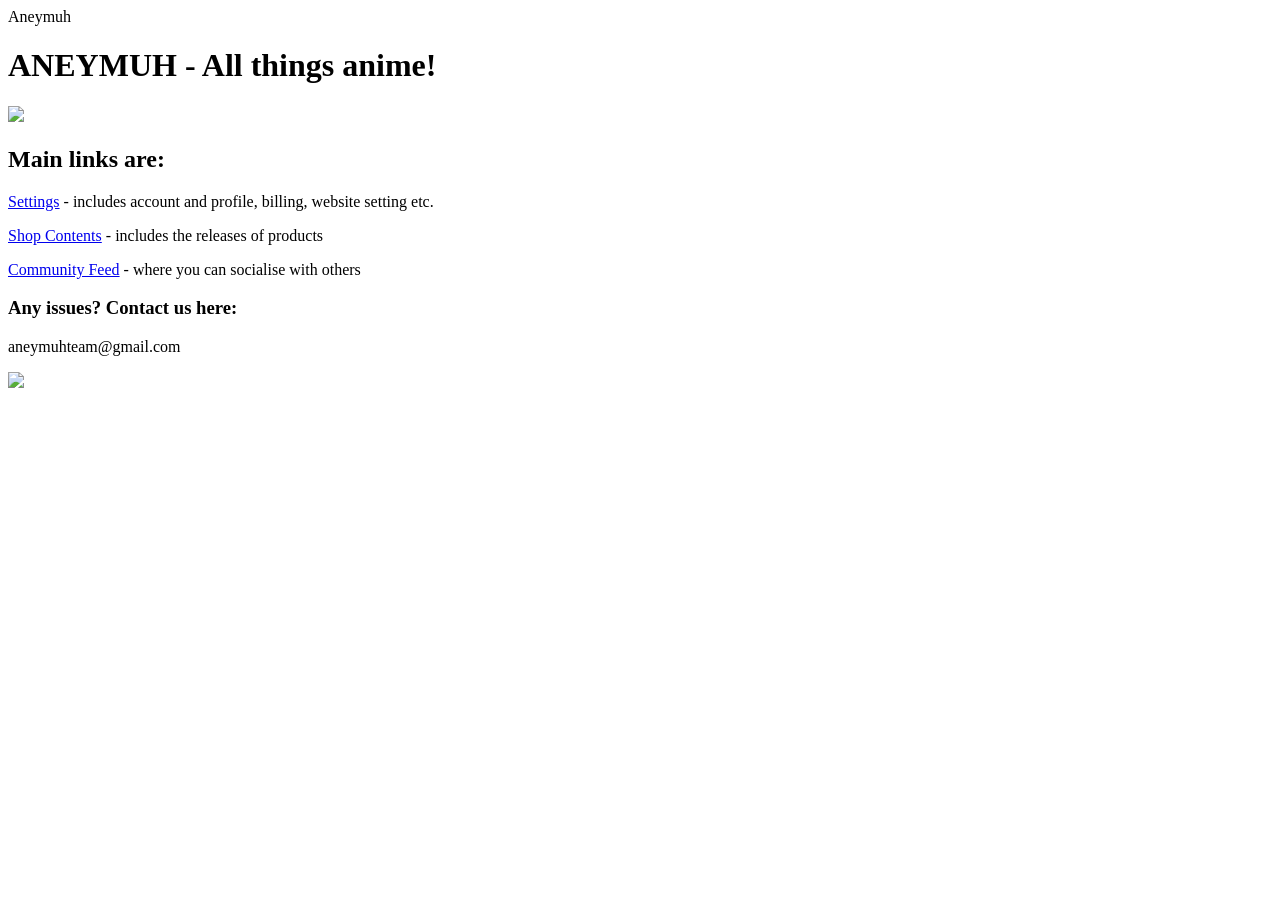
==== index.html @ 3ed9013d "website Website" ====
<!DOCTYPE html>
<html>
    <head>
        <meta charset="UTF-8"
        <title>Aneymuh</title>
    </head>
    <body>
        <header>
            <h1>ANEYMUH - All things anime!</h1>
            <img src="https://images.unsplash.com/photo-1665762389848-8a6acfe934c0?q=80&w=833&auto=format&fit=crop&ixlib=rb-4.1.0&ixid=M3wxMjA3fDB8MHxwaG90by1wYWdlfHx8fGVufDB8fHx8fA%3D%3D"

        </header>
       <article>
        <nav>
            <h2>Main links are: </h2>
            <p><a href="https://www.settingsmaybeidk.com">Settings</a> - includes account and profile, billing, website setting etc.</p>
            <p><a href="https://www.shopssmaybeidk.com">Shop Contents</a> - includes the releases of products</p>
            <p><a href="https://www.communitymaybeidk.com">Community Feed</a> - where you can socialise with others</p>
        </nav>
       </article>
        <aside>
            <h3>Any issues? Contact us here:</h3>
            <p>aneymuhteam@gmail.com</p>
            <img src="https://images.unsplash.com/photo-1613376023733-0a73315d9b06?q=80&w=1170&auto=format&fit=crop&ixlib=rb-4.1.0&ixid=M3wxMjA3fDB8MHxwaG90by1wYWdlfHx8fGVufDB8fHx8fA%3D%3D"
</html>
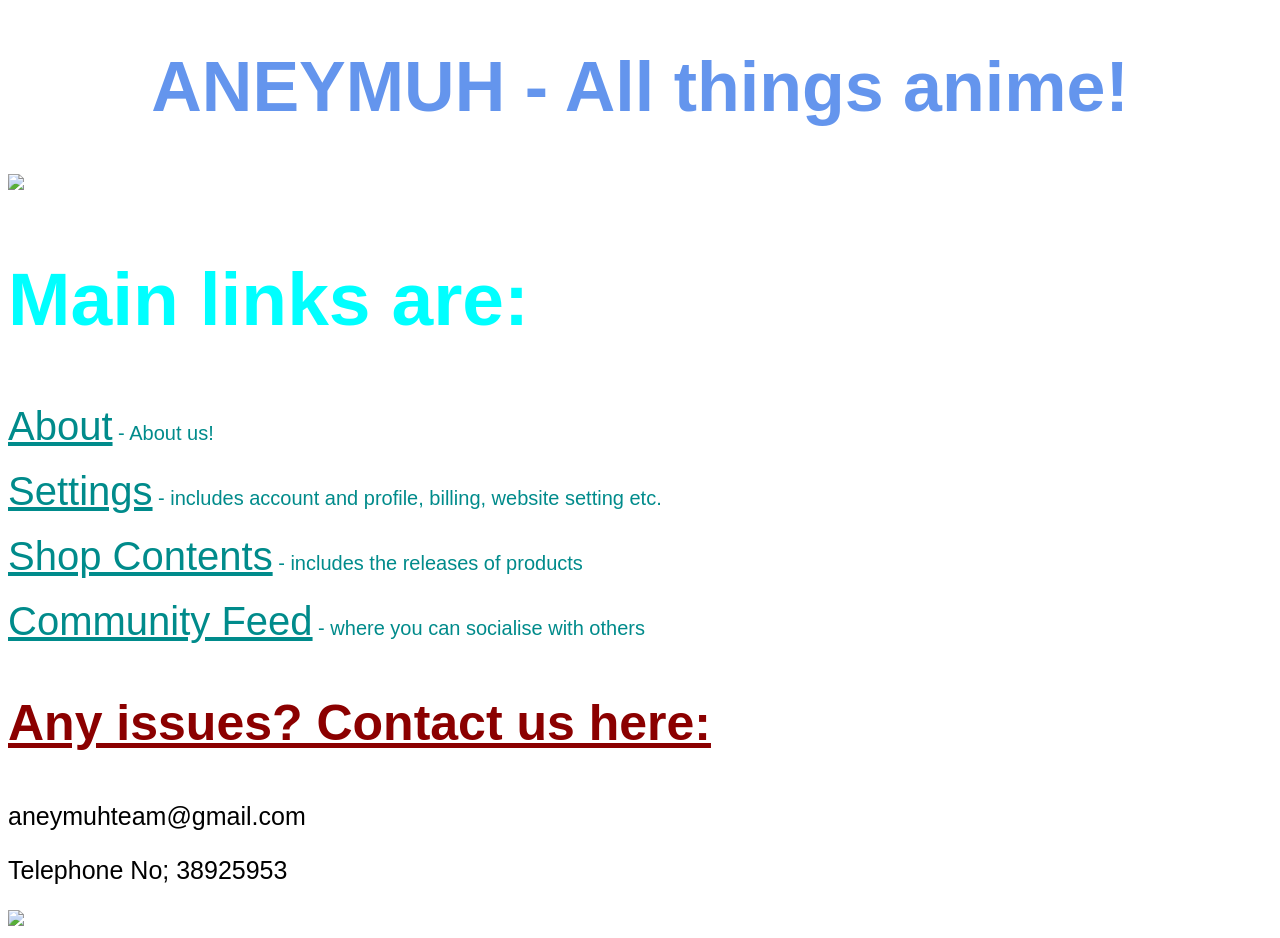
==== commit 9d4b987d: "styled with css styled with basic css commands" ====
--- a/index.html
+++ b/index.html
@@ -1,25 +1,28 @@
 <!DOCTYPE html>
 <html>
     <head>
-        <meta charset="UTF-8"
+        <meta charset="UTF-8">
         <title>Aneymuh</title>
+        <link rel="stylesheet" href="style.css">
     </head>
     <body>
         <header>
             <h1>ANEYMUH - All things anime!</h1>
-            <img src="https://images.unsplash.com/photo-1665762389848-8a6acfe934c0?q=80&w=833&auto=format&fit=crop&ixlib=rb-4.1.0&ixid=M3wxMjA3fDB8MHxwaG90by1wYWdlfHx8fGVufDB8fHx8fA%3D%3D"
+            <img src="https://images.unsplash.com/photo-1665762389848-8a6acfe934c0?q=80&w=833&auto=format&fit=crop&ixlib=rb-4.1.0&ixid=M3wxMjA3fDB8MHxwaG90by1wYWdlfHx8fGVufDB8fHx8fA%3D%3D">
 
         </header>
        <article>
         <nav>
-            <h2>Main links are: </h2>
-            <p><a href="https://www.settingsmaybeidk.com">Settings</a> - includes account and profile, billing, website setting etc.</p>
-            <p><a href="https://www.shopssmaybeidk.com">Shop Contents</a> - includes the releases of products</p>
-            <p><a href="https://www.communitymaybeidk.com">Community Feed</a> - where you can socialise with others</p>
+            <h2 id="th3">Main links are: </h2>
+            <p id="p2"><a id="link1" href="https://www.aboutmaybeidk.com">About</a> - About us!</p>
+            <p id="p2"><a id="link1" href="https://www.settingsmaybeidk.com">Settings</a> - includes account and profile, billing, website setting etc.</p>
+            <p id="p2"><a id="link1" href="https://www.shopssmaybeidk.com">Shop Contents</a> - includes the releases of products</p>
+            <p id="p2"><a id="link1" href="https://www.communitymaybeidk.com">Community Feed</a> - where you can socialise with others</p>
         </nav>
        </article>
         <aside>
-            <h3>Any issues? Contact us here:</h3>
-            <p>aneymuhteam@gmail.com</p>
-            <img src="https://images.unsplash.com/photo-1613376023733-0a73315d9b06?q=80&w=1170&auto=format&fit=crop&ixlib=rb-4.1.0&ixid=M3wxMjA3fDB8MHxwaG90by1wYWdlfHx8fGVufDB8fHx8fA%3D%3D"
+            <h3 id="ih3">Any issues? Contact us here:</h3>
+            <p id="p3">aneymuhteam@gmail.com</p>
+            <p id="p3">Telephone No; 38925953</p>
+            <img src="https://images.unsplash.com/photo-1613376023733-0a73315d9b06?q=80&w=1170&auto=format&fit=crop&ixlib=rb-4.1.0&ixid=M3wxMjA3fDB8MHxwaG90by1wYWdlfHx8fGVufDB8fHx8fA%3D%3D">
 </html>
--- a/style.css
+++ b/style.css
@@ -0,0 +1,12 @@
+h1 {font-family: 'Franklin Gothic Medium', 'Arial Narrow', Arial, sans-serif; font-size: 70px; color: cornflowerblue; text-align: center; background-image: url("https://images.unsplash.com/photo-1787865133433-0d754498ee4b?q=80&w=1188&auto=format&fit=crop&ixlib=rb-4.1.0&ixid=M3wxMjA3fDB8MHxwaG90by1wYWdlfHx8fGVufDB8fHx8fA%3D%3D");}
+#a1 {font-family: 'Franklin Gothic Medium', 'Arial Narrow', Arial, sans-serif; font-size: 35px; color: black; text-align: center; text-decoration: underline; font-weight: bold; background-image: url("https://images.unsplash.com/photo-1531685250784-7569952593d2?q=80&w=1074&auto=format&fit=crop&ixlib=rb-4.1.0&ixid=M3wxMjA3fDB8MHxwaG90by1wYWdlfHx8fGVufDB8fHx8fA%3D%3D");}
+#a2 {font-family: 'Franklin Gothic Medium', 'Arial Narrow', Arial, sans-serif; font-size: 25px; color: azure; text-align: left; background-color: black; }
+#a3 {font-family: 'Gill Sans', 'Gill Sans MT', Calibri, 'Trebuchet MS', sans-serif; font-size: 25px; color: cadetblue; background-image: url("://images.unsplash.com/photo-1557683304-673a23048d34?q=80&w=564&auto=format&fit=crop&ixlib=rb-4.1.0&ixid=M3wxMjA3fDB8MHxwaG90by1wYWdlfHx8fGVufDB8fHx8fA%3D%3D");}
+#th2 {font-family: 'Franklin Gothic Medium', 'Arial Narrow', Arial, sans-serif; font-size: 35px; color: darkslateblue;}
+#th3 {font-family: Arial, Helvetica, sans-serif; font-size: 75px; color: aqua; background-image: url(https://images.unsplash.com/photo-1503455637927-730bce8583c0?q=80&w=1170&auto=format&fit=crop&ixlib=rb-4.1.0&ixid=M3wxMjA3fDB8MHxwaG90by1wYWdlfHx8fGVufDB8fHx8fA%3D%3D);}
+#link1:link{color: darkcyan;}
+#link1:hover{color: deepskyblue;}
+#link1 {font-size: 40px;}
+#p2 {font-size: 20px; font-family: Impact, Haettenschweiler, 'Arial Narrow Bold', sans-serif; color: darkcyan;}
+#ih3 {font-size: 50px; color: darkred; text-decoration: underline; font-family: Impact, Haettenschweiler, 'Arial Narrow Bold', sans-serif;}
+#p3 {font-family: Impact, Haettenschweiler, 'Arial Narrow Bold', sans-serif; font-size: 25px;}
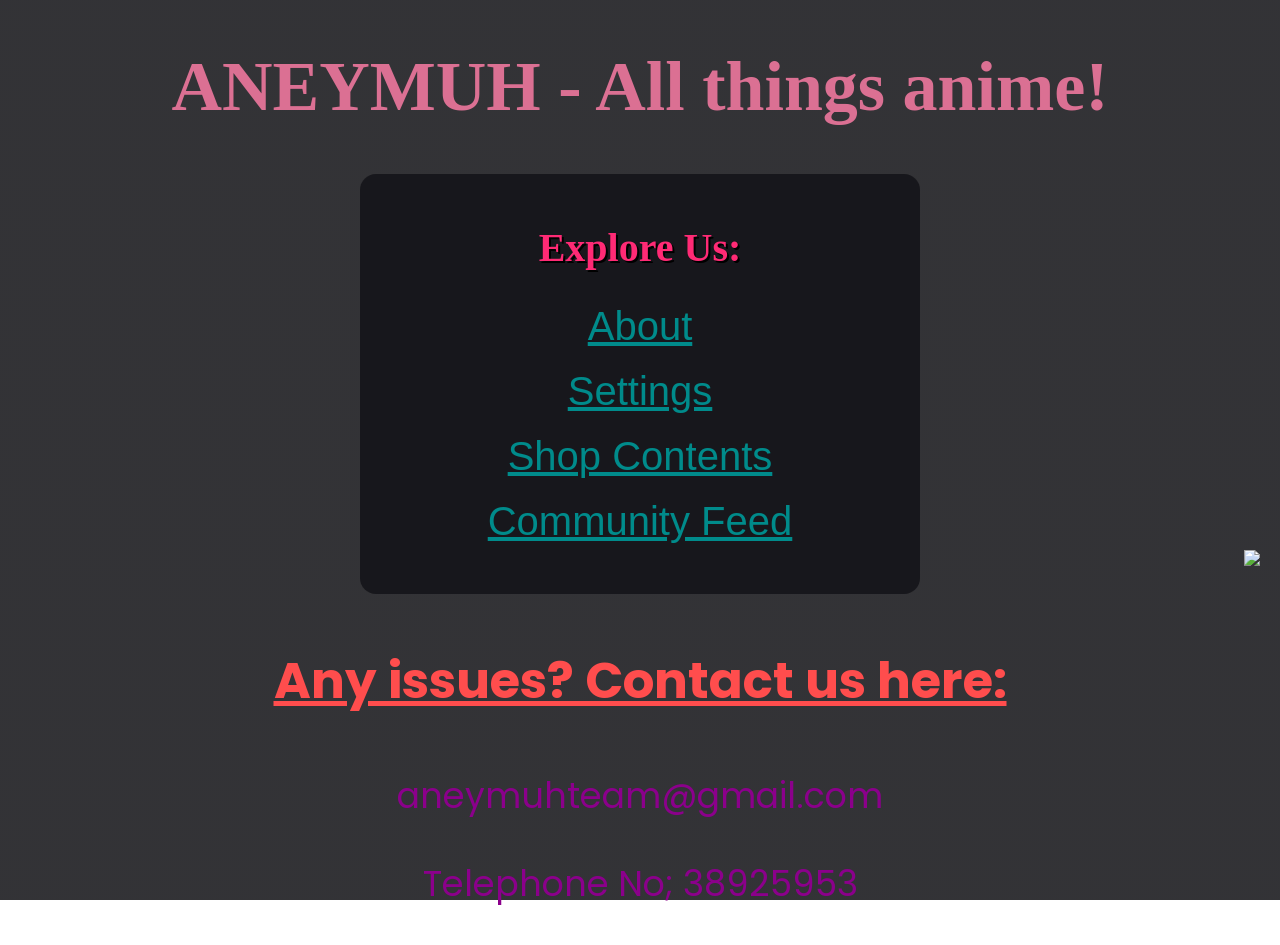
==== commit d115be0d: "homepage update doesnt look as messy." ====
--- a/index.html
+++ b/index.html
@@ -3,26 +3,28 @@
     <head>
         <meta charset="UTF-8">
         <title>Aneymuh</title>
+        <link rel="preconnect" href="https://fonts.googleapis.com">
+<link rel="preconnect" href="https://fonts.gstatic.com" crossorigin>
+<link href="https://fonts.googleapis.com/css2?family=Permanent+Marker&family=Poppins:wght@400;600;800&display=swap" rel="stylesheet">
         <link rel="stylesheet" href="style.css">
     </head>
     <body>
         <header>
             <h1>ANEYMUH - All things anime!</h1>
-            <img src="https://images.unsplash.com/photo-1665762389848-8a6acfe934c0?q=80&w=833&auto=format&fit=crop&ixlib=rb-4.1.0&ixid=M3wxMjA3fDB8MHxwaG90by1wYWdlfHx8fGVufDB8fHx8fA%3D%3D">
-
         </header>
        <article>
-        <nav>
-            <h2 id="th3">Main links are: </h2>
-            <p id="p2"><a id="link1" href="https://www.aboutmaybeidk.com">About</a> - About us!</p>
-            <p id="p2"><a id="link1" href="https://www.settingsmaybeidk.com">Settings</a> - includes account and profile, billing, website setting etc.</p>
-            <p id="p2"><a id="link1" href="https://www.shopssmaybeidk.com">Shop Contents</a> - includes the releases of products</p>
-            <p id="p2"><a id="link1" href="https://www.communitymaybeidk.com">Community Feed</a> - where you can socialise with others</p>
+        <nav class="bgbox">
+            <h2 id="th3">Explore Us: </h2>
+            <p class="p2"><a id="link1" href="about.html">About</a></p>
+            <p class="p2"><a id="link1" href="https://www.settingsmaybeidk.com">Settings</a></p>
+            <p class="p2"><a id="link1" href="https://www.shopssmaybeidk.com">Shop Contents</a></p>
+            <p class="p2"><a id="link1" href="https://www.communitymaybeidk.com">Community Feed</a></p>
+           
         </nav>
        </article>
         <aside>
             <h3 id="ih3">Any issues? Contact us here:</h3>
-            <p id="p3">aneymuhteam@gmail.com</p>
-            <p id="p3">Telephone No; 38925953</p>
-            <img src="https://images.unsplash.com/photo-1613376023733-0a73315d9b06?q=80&w=1170&auto=format&fit=crop&ixlib=rb-4.1.0&ixid=M3wxMjA3fDB8MHxwaG90by1wYWdlfHx8fGVufDB8fHx8fA%3D%3D">
+            <p class="p3">aneymuhteam@gmail.com</p>
+            <p class="p3">Telephone No; 38925953</p>
+            <img class="side-character" src="https://www.pngmart.com/files/13/Anime-Transparent-PNG.png">
 </html>
--- a/style.css
+++ b/style.css
@@ -1,12 +1,94 @@
-h1 {font-family: 'Franklin Gothic Medium', 'Arial Narrow', Arial, sans-serif; font-size: 70px; color: cornflowerblue; text-align: center; background-image: url("https://images.unsplash.com/photo-1787865133433-0d754498ee4b?q=80&w=1188&auto=format&fit=crop&ixlib=rb-4.1.0&ixid=M3wxMjA3fDB8MHxwaG90by1wYWdlfHx8fGVufDB8fHx8fA%3D%3D");}
-#a1 {font-family: 'Franklin Gothic Medium', 'Arial Narrow', Arial, sans-serif; font-size: 35px; color: black; text-align: center; text-decoration: underline; font-weight: bold; background-image: url("https://images.unsplash.com/photo-1531685250784-7569952593d2?q=80&w=1074&auto=format&fit=crop&ixlib=rb-4.1.0&ixid=M3wxMjA3fDB8MHxwaG90by1wYWdlfHx8fGVufDB8fHx8fA%3D%3D");}
-#a2 {font-family: 'Franklin Gothic Medium', 'Arial Narrow', Arial, sans-serif; font-size: 25px; color: azure; text-align: left; background-color: black; }
-#a3 {font-family: 'Gill Sans', 'Gill Sans MT', Calibri, 'Trebuchet MS', sans-serif; font-size: 25px; color: cadetblue; background-image: url("://images.unsplash.com/photo-1557683304-673a23048d34?q=80&w=564&auto=format&fit=crop&ixlib=rb-4.1.0&ixid=M3wxMjA3fDB8MHxwaG90by1wYWdlfHx8fGVufDB8fHx8fA%3D%3D");}
-#th2 {font-family: 'Franklin Gothic Medium', 'Arial Narrow', Arial, sans-serif; font-size: 35px; color: darkslateblue;}
-#th3 {font-family: Arial, Helvetica, sans-serif; font-size: 75px; color: aqua; background-image: url(https://images.unsplash.com/photo-1503455637927-730bce8583c0?q=80&w=1170&auto=format&fit=crop&ixlib=rb-4.1.0&ixid=M3wxMjA3fDB8MHxwaG90by1wYWdlfHx8fGVufDB8fHx8fA%3D%3D);}
-#link1:link{color: darkcyan;}
-#link1:hover{color: deepskyblue;}
-#link1 {font-size: 40px;}
-#p2 {font-size: 20px; font-family: Impact, Haettenschweiler, 'Arial Narrow Bold', sans-serif; color: darkcyan;}
-#ih3 {font-size: 50px; color: darkred; text-decoration: underline; font-family: Impact, Haettenschweiler, 'Arial Narrow Bold', sans-serif;}
-#p3 {font-family: Impact, Haettenschweiler, 'Arial Narrow Bold', sans-serif; font-size: 25px;}+h1 {
+    font-family: 'Permanent Marker', cursive;
+    font-size: 70px; color: palevioletred;
+    text-align: center; 
+}
+body {
+  background: linear-gradient(rgba(15, 15, 19, 0.85), rgba(15, 15, 19, 0.85)), 
+              url('https://images.unsplash.com/photo-1613376023733-0a73315d9b06?q=80&w=1170&auto=format&fit=crop&ixlib=rb-4.1.0&ixid=M3wxMjA3fDB8MHxwaG90by1wYWdlfHx8fGVufDB8fHx8fA%3D%3D');
+  background-size: cover;
+  background-position: center;
+  background-repeat: no-repeat;
+  background-attachment: fixed;
+}
+.side-character {
+    position: fixed;
+    bottom: 0;           
+    right: 20px;         
+    height: 350px;       
+    width: auto;         
+    z-index: 10;          
+  
+}
+#a1 {
+    font-family: 'Franklin Gothic Medium', 'Arial Narrow', Arial, sans-serif; 
+    font-size: 35px; 
+    color: black; 
+    text-align: center; 
+    text-decoration: underline; 
+    font-weight: bold; 
+    background-image: url("https://images.unsplash.com/photo-1531685250784-7569952593d2?q=80&w=1074&auto=format&fit=crop&ixlib=rb-4.1.0&ixid=M3wxMjA3fDB8MHxwaG90by1wYWdlfHx8fGVufDB8fHx8fA%3D%3D");
+}
+#a2 {
+    font-family: 'Franklin Gothic Medium', 'Arial Narrow', Arial, sans-serif; 
+    font-size: 25px; 
+    color: azure; 
+    text-align: left; 
+    background-color: black; 
+}
+#a3 {
+    font-family: 'Gill Sans', 'Gill Sans MT', Calibri, 'Trebuchet MS', sans-serif; 
+    font-size: 25px; 
+    color: cadetblue; 
+    background-image: url("://images.unsplash.com/photo-1557683304-673a23048d34?q=80&w=564&auto=format&fit=crop&ixlib=rb-4.1.0&ixid=M3wxMjA3fDB8MHxwaG90by1wYWdlfHx8fGVufDB8fHx8fA%3D%3D");
+}
+#th2 {
+    font-family: 'Franklin Gothic Medium', 'Arial Narrow', Arial, sans-serif; 
+    font-size: 35px; 
+    color: darkslateblue;}
+#th3 {
+
+  text-align: center;
+  font-family: 'Permanent Marker', cursive;
+  color: #ff2a75;
+  font-size: 2.5rem;
+  margin-top: 20px;
+  text-shadow: 2px 2px 0px #000; /* Makes text pop off any background */
+
+}
+#link1:link{
+    color: darkcyan;
+}
+#link1:hover{
+    color: deepskyblue;
+}
+#link1 {
+    font-size: 40px;
+}
+.p2 {
+    font-size: 20px; 
+    font-family: Impact, Haettenschweiler, 'Arial Narrow Bold', sans-serif; 
+    color: darkcyan;
+    text-align: center;
+}
+#ih3 {
+    font-size: 50px; 
+    color: #ff4d4d; 
+    text-decoration: underline; 
+    font-family: 'Poppins', sans-serif;
+    text-align: center;
+}
+.p3 {
+    font-family: 'Poppins', sans-serif; 
+    font-size: 35px;
+    color: darkmagenta;
+    text-align: center;
+}
+.bgbox {
+    background-color: rgba(15, 15, 20, 0.75);
+    padding: 30px;
+    border-radius: 16px;
+    max-width: 500px;
+    margin: 0 auto; 
+    backdrop-filter: blur(4px);
+}
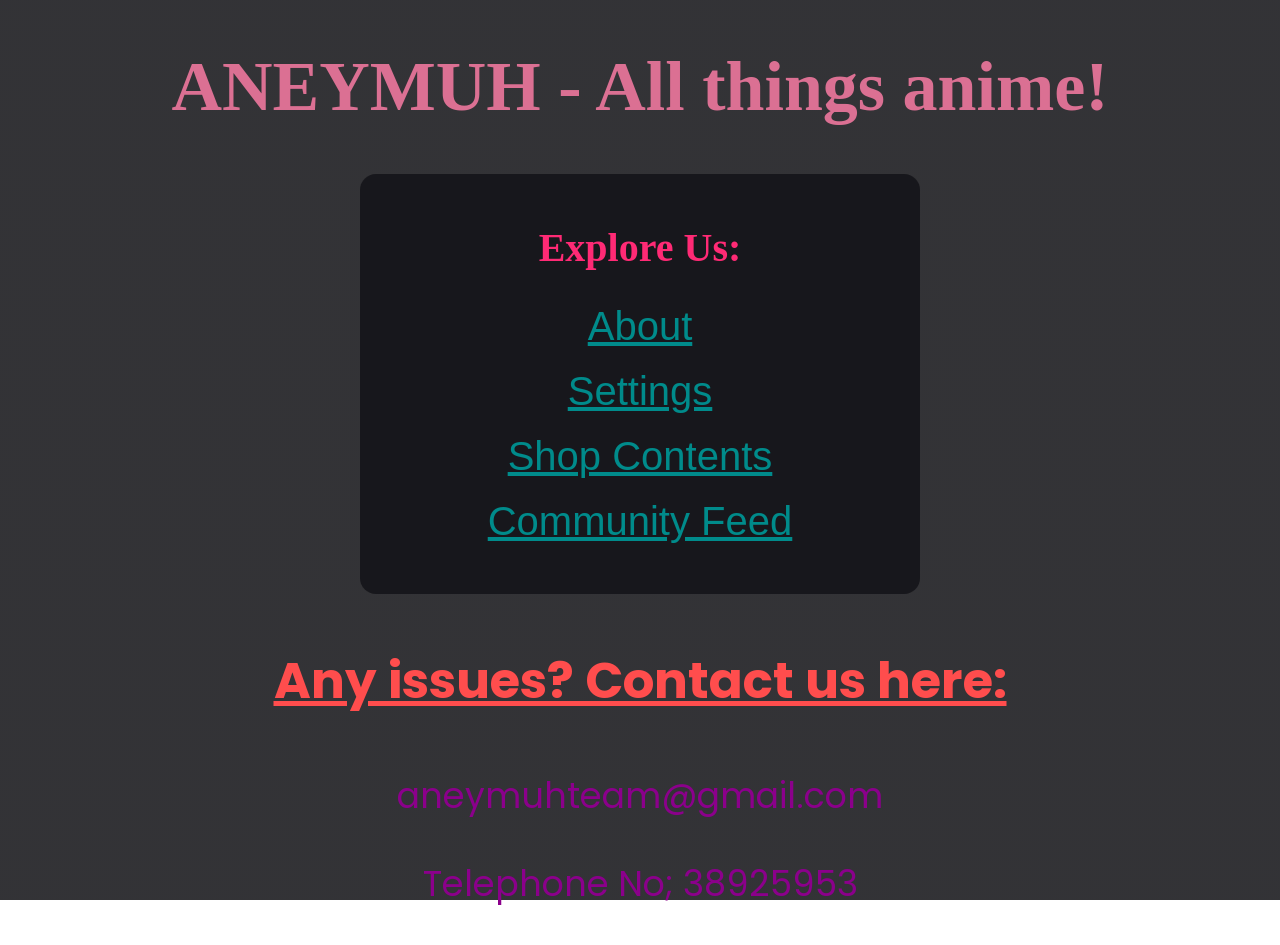
==== commit ddcd2379: "remove side char" ====
--- a/index.html
+++ b/index.html
@@ -26,5 +26,4 @@
             <h3 id="ih3">Any issues? Contact us here:</h3>
             <p class="p3">aneymuhteam@gmail.com</p>
             <p class="p3">Telephone No; 38925953</p>
-            <img class="side-character" src="https://www.pngmart.com/files/13/Anime-Transparent-PNG.png">
 </html>
--- a/style.css
+++ b/style.css
@@ -11,15 +11,9 @@
   background-repeat: no-repeat;
   background-attachment: fixed;
 }
-.side-character {
-    position: fixed;
-    bottom: 0;           
-    right: 20px;         
-    height: 350px;       
-    width: auto;         
-    z-index: 10;          
   
-}
+  
+
 #a1 {
     font-family: 'Franklin Gothic Medium', 'Arial Narrow', Arial, sans-serif; 
     font-size: 35px; 
@@ -53,7 +47,6 @@
   color: #ff2a75;
   font-size: 2.5rem;
   margin-top: 20px;
-  text-shadow: 2px 2px 0px #000; /* Makes text pop off any background */
 
 }
 #link1:link{
